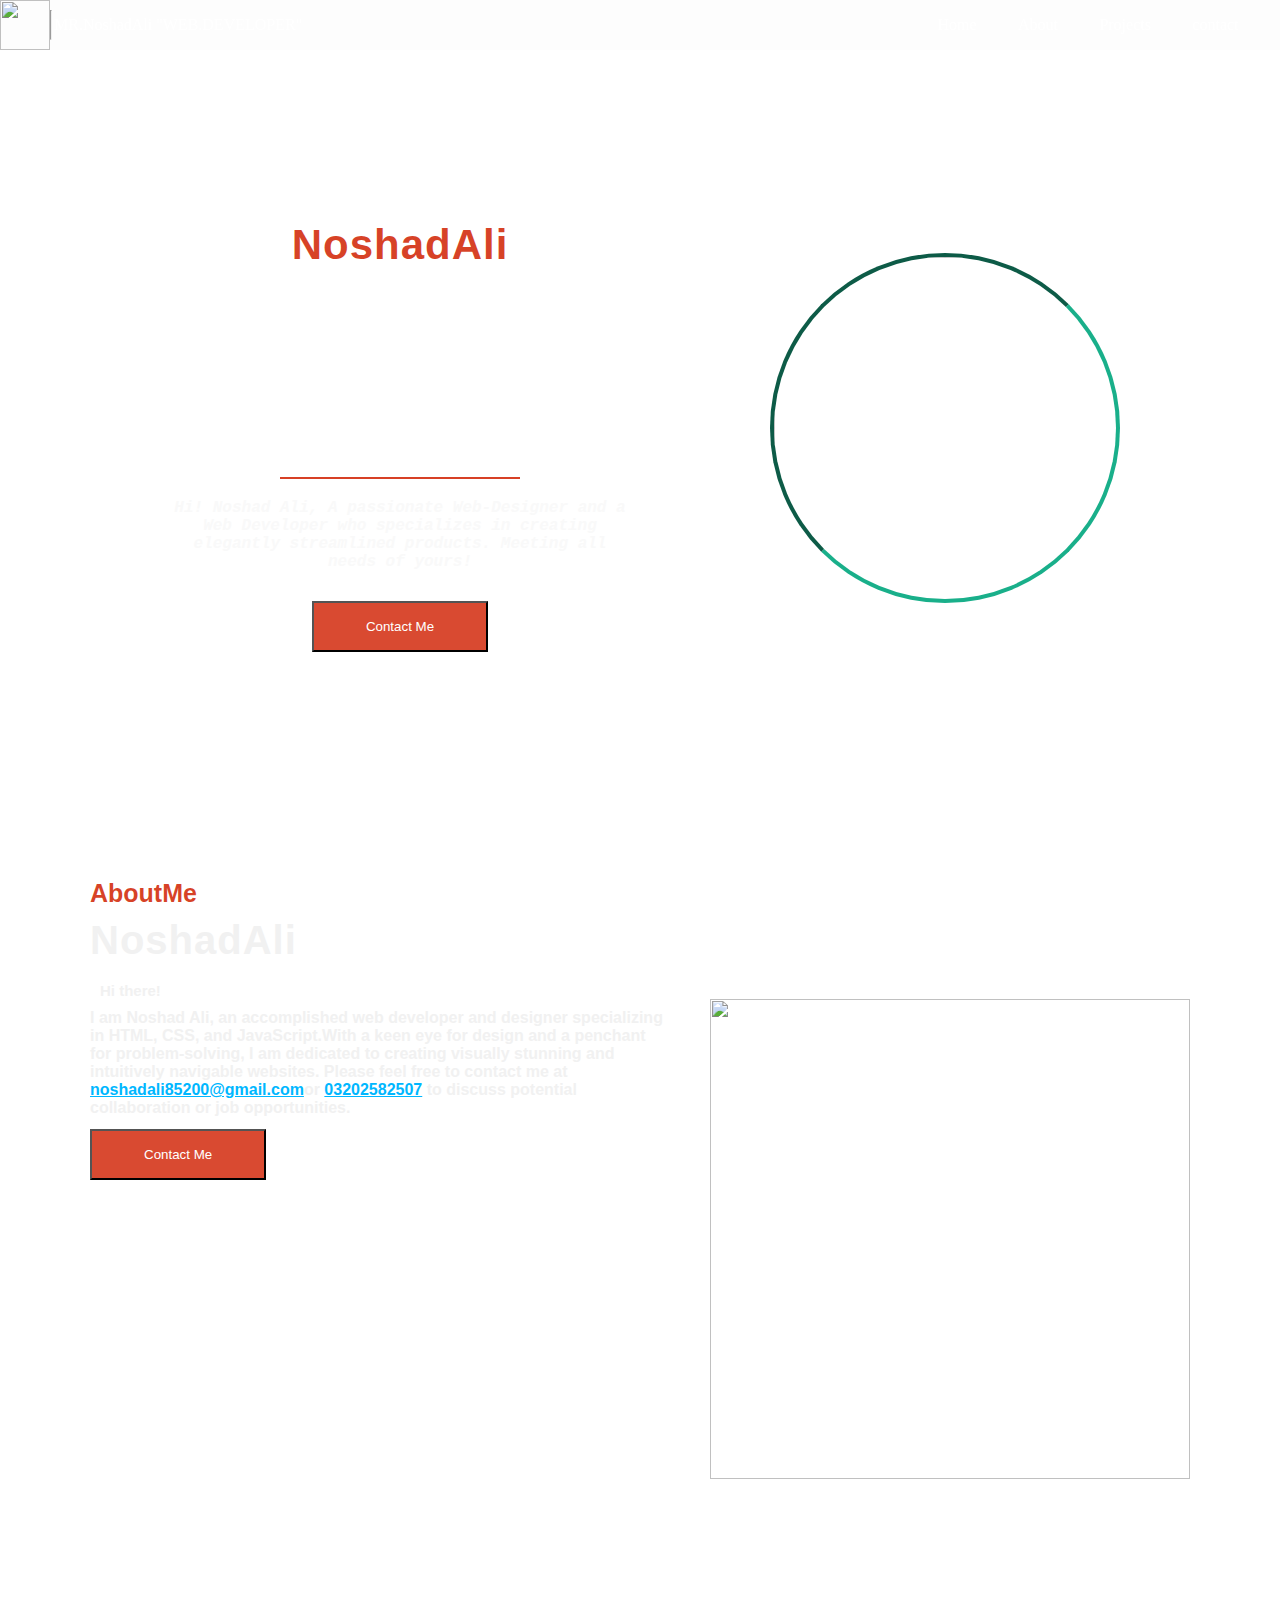
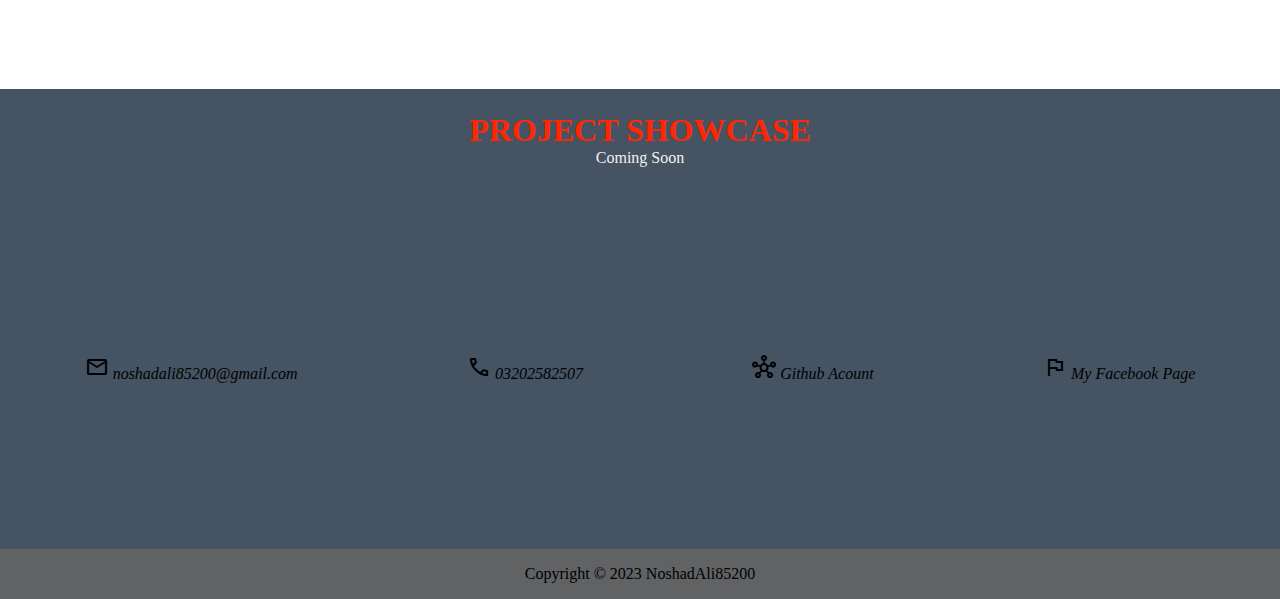
==== Index.html @ 67e5f38c "Add files via upload" ====
<!DOCTYPE html>
<html lang="en">

<head>
    <meta charset="UTF-8">
    <meta http-equiv="X-UA-Compatible" content="IE=edge">
    <meta name="viewport" content="width=device-width, initial-scale=1.0">
    <link rel="stylesheet" href="./Style.css">
    <link rel="icon" href="./img/18.06.2023_14.13.48_REC-removebg-preview.png">
    <link rel="stylesheet"
        href="https://fonts.googleapis.com/css2?family=Material+Symbols+Outlined:opsz,wght,FILL,GRAD@20..48,100..700,0..1,-40..200" />
    <link rel="stylesheet" href="./Media.css">
    <link rel="stylesheet"
        href="https://fonts.googleapis.com/css2?family=Material+Symbols+Outlined:opsz,wght,FILL,GRAD@20..48,100..700,0..1,-40..200" />
    <link rel="icon" href="./img/logo.png">
    <title>MR.NoshadAli</title>
</head>

<body>
    <div class="bear">
        <div class="logo">
            <img src="./img/logo.png" alt="">
            <hr />
            MR.NoshadAli
            "WEB.DEVELOPER"
        </div>
        <div class="link">
            <ul>
                <li><a href="#Home">Home</a></li>
                <li><a href="#About">About</a></li>
                <li><a href="#Projects">Projects</a></li>
                <li><a href="#contact">contact</a></li>
            </ul>
        </div>

        <div class="drop" style="float:right;">
            <span class="material-symbols-outlined">
                menu
            </span>
            <div class="dropdown-content">
                <a href="#Home">Home</a>
                <a href="#About">About</a>
                <a href="#Projects">Projects</a>
                <a href="#contact">contact</a>
            </div>
        </div>
    </div>
    <div class="header">

        <hr />
        <div class="contant" id="Home">
            <div class="Home">
                <div class="Info">
                    <h2>NoshadAli</h2>
                    <h1>Web-Designer <br> &<br>Web Developer </h1>
                    <hr>
                    <h4><i> Hi! Noshad Ali, A passionate Web-Designer and a Web Developer who specializes in creating
                            elegantly
                            streamlined products. Meeting all needs of yours!
                        </i>
                    </h4>
                    <button>Contact Me</button>
                </div>
                <div class="pic">
                    <img src="./img/Untitled design.png" alt="">
                </div>
            </div>
        </div>

        <div class="About" id="About">
            <div class="Me">
                <h3>AboutMe</h3>
                <h1>NoshadAli</h1>
                <h5>Hi there! </h5>
                <div class="Intro">
                    <span>I am Noshad Ali, an accomplished web developer and designer specializing in HTML,
                        CSS, and JavaScript.With a keen eye for design and a penchant for problem-solving, I am
                        dedicated to creating visually stunning and intuitively navigable websites.
                        Please feel free to contact me at <a
                            href="https://mail.google.com/">noshadali85200@gmail.com</a>or <a
                            href="https://web.whatsapp.com/03202582507">03202582507</a> to discuss
                        potential collaboration or job opportunities.
                    </span>

                </div>
                <button>Contact Me</button>
            </div>
            <img src="./img/front-end-portfolio.png" alt="">
        </div>

        <div id="Projects" class="Projects">
            <h1>PROJECT SHOWCASE</h1>
            <p>Coming Soon</p>
        </div>

        <div id="contact" class="contact">
            <a href="https://mail.google.com/"><span class="material-symbols-outlined">
                mail
                </span>
                <i>noshadali85200@gmail.com</i>
            </a>
            <a href="https://web.whatsapp.com/03202582507"><span class="material-symbols-outlined">
                call
                </span>
                <i>03202582507</i>
            </a>
            <a href="https://github.com/NoshadAlia/NoshadAlia.git"><span class="material-symbols-outlined">
                hub
                </span>
                <i>Github Acount</i>
            </a>
            <a href="https://www.facebook.com/profile.php?id=100094494056116"><span class="material-symbols-outlined">
                flag
                </span>
                <i>My Facebook Page</i>
            </a>
        </div>
        <div class="Copy">
            <span style="color: #000000;">Copyright © 2023 NoshadAli85200</span>
        </div>
    </div>

</body>

</html>
---- Style.css ----
* {
    padding: 0;
    margin: 0;
    box-sizing: border-box;
    color: #f1f1f1;
}

.header {
    background-image: url(./img/background.png);
    height: 100vh;
    background-size: cover;
}

.bear {
    backdrop-filter: blur(50px);
    width: 100%;
    height: 50px;
    display: flex;
    justify-content: space-between;
    align-items: center;
    position: fixed;
}

.logo {
    color: #fff;
    display: flex;
    justify-content: center;
    font-family: cursive;
    align-items: center;
}

.logo img {
    width: 50px;
    height: 50px;
}

.logo hr {
    height: 30px;
    margin-right: 2px;
}

.link {
    width: 30%;
}

.link ul {
    margin-right: 5px;
    display: flex;
    width: 100%;
    justify-content: space-evenly;
}

.link ul li {
    list-style: none;
    display: flex;
}

.link a {
    text-decoration: none;
    color: #fff;
    border: none;
}

.drop span {
    color: white;

}

.drop {
    position: relative;
    display: inline-block;
    display: none;
}

.dropdown-content {
    display: none;
    position: absolute;
    right: 0;
    background-color: #f9f9f9;
    min-width: 120px;
    box-shadow: 0px 8px 16px 0px rgba(0, 0, 0, 0.2);
    z-index: 1;
}

.dropdown-content a {
    color: black;
    padding: 12px 16px;
    text-decoration: none;
    display: block;
}

.dropdown-content a:hover {
    background-color: #f1f1f1;
}

.drop:hover .dropdown-content {
    display: block;
}
.contant{
    margin-top: 90px;
    display: flex;
    justify-content: center;
}
.Home {
    margin-top: 70px;
    display: flex;
    align-items: center;
    justify-content: center;
    justify-content: space-between;
    height: 60vh;
    width: 75%;
}

.pic img{
    border: 4px solid #19af8a;
    border-style:inset;
    border-radius: 180px;
    width: 350px;
    height: 350px;
}

.Info{
    width: 50%;
    height: 100%;
    text-align: center; 
    display: flex;
    flex-direction: column;
    justify-content: center;
    align-items: center;
}

.Info h2{
    color: #d01f00da;
    font-family: "Poppins", Sans-serif;
    font-size: 42px;
    font-weight: 800;
    line-height: 64px;
    letter-spacing: 1px;
}
.Info h1{
    color: #FFFFFF;
    font-family: "Poppins", Sans-serif;
    font-size: 55px;
    font-weight: 800;
    line-height: 60px;;
}
.Info hr{
    border:1px solid #d01f00da;
    margin-top: 20px;
    width: 50%;
}
.Info h4{
    color: #f1f1f1;
    margin: 20px 10px 30px 10px;
    font-family:'Courier New', Courier, monospace;
    font-weight: 20px;
}
.Info i{
    color: #f9f9f9;
}
.Info button{
    font-family: "Poppins", Sans-serif;
    font-weight: 500px;
    color: #FFFFFF;
    background-color: #d01f00ce;
    padding: 16px 52px 16px 52px;
    cursor: pointer;
}
.About{
    margin-top:87px ;
    background-image:url(./img/images.jpeg);
    background-size: cover;
    height: 100Vh; 
    padding: 70px;
    display: flex;
    align-items: center;
    
}
.AboutMe{
    display: flex;
    align-items: center;
    justify-content: center;
    width: 100%;
    height: 100%;
    backdrop-filter: blur(50px);
    justify-content: space-between;
}
.Me{
    width: 70%;
    height: 100%;
    padding: 20px;
}
.Me h3{
    color: #d01f00da;
    font-family: "Poppins", Sans-serif;
    font-size: 25px;
    font-weight: 800;
}
.Me h1{
    font-family: "Poppins", Sans-serif;
    font-size: 40px;
    font-weight: 800;
    line-height: 64px;
    letter-spacing: 1px;
}
.Me h5{
    margin: 10px;
    font-size: 15px;
    font-weight: 900;
    font-family: "Poppins", Sans-serif;
}
.Me span{
    text-align: center;
    font-family: "Poppins", Sans-serif;
    font-weight: 600;
}
.Me span a{
    color: rgb(0, 183, 255);
}
.About img{
    height: 480px;
    width: 480px;
    margin: 50px 20px;
}
.Me button{
    font-family: "Poppins", Sans-serif;
    font-weight: 500px;
    color: #FFFFFF;
    background-color: #d01f00ce;
    padding: 16px 52px 16px 52px;
    cursor: pointer;
    margin-top: 12px;
}
.Projects{
    width: 100%;
    height: 100px;
    display: flex;
    align-items: center;
    background-color: #465363;
    justify-content: center;
    flex-direction: column;
}
.Projects h1{
     color: #ff2701;
}
.contact{
    height: 40vh;
    background-color: #465363;
    display: flex;
    justify-content: center;
    align-items: center;
    justify-content: space-around;
}
.contact a{
    text-decoration: none;
}
.contact a span {
    color: #000;
}
.contact i{
    color: #000;
}
.Copy{
    width: 100%;
    height: 50px;
    display: flex;
    align-items: center;
    justify-content: center;
    background-color: #606264;
}
.Copy span{
    
}
---- Media.css ----
@media screen and (max-width: 460px) {
    .header {
        background-size:auto;
    }

    .bear {
        width: 100%;
        position: fixed;
    }

    .link {
        display: none;
    }

    .link ul {
        display: none;
    }

    .link ul li {
        display: none;
    }

    .link a {
        display: none;
    }

    .drop {
        position: relative;
        display: inline-block;
    }

    .dropdown-content {
        display: none;
        position: absolute;
        right: 0;
        background-color: #f9f9f9;
        min-width: 120px;
        box-shadow: 0px 8px 16px 0px rgba(0, 0, 0, 0.2);
        z-index: 1;
    }

    .dropdown-content a {
        color: black;
        padding: 12px 16px;
        text-decoration: none;
        display: block;
    }

    .dropdown-content a:hover {
        background-color: #f1f1f1;
    }

    .drop:hover .dropdown-content {
        display: block;
    }

    .contant {
        background-image: url(./img/background.png);
        background-size: cover;
        height: 150vh;
        padding: 10px;
    }

    .Home {
        display: flex;
        flex-direction: column-reverse;
        justify-content: space-evenly;
        text-align: center;
        height: 100vh;
    }

    .pic img {
        margin-top: 55px;
        width: 250px;
        height: 250px;
    }

    .Info {
        margin-top: 50px;
        width: 100%;
        width: 100%;
    }

    .Info button {
        margin: 0px 0px 50px 0px;
    }
    .About{
        margin-top: 0px;
        border: none;
        padding: 4px;
        background-image:url(./img/images.jpeg);
        background-size: cover;
        height: 100Vh;
        display: flex;
        justify-content: center;
    }
    .About img{
        display: none;
    }
    .Projects {
        height: 50vh;
        text-align: center;
    }
    .contact{
        height: 40vh;
        background-color: #465363;
        display: flex;
        justify-content: center;
        align-items: center;
        justify-content: space-around;
        flex-direction: column;
    }
    
}
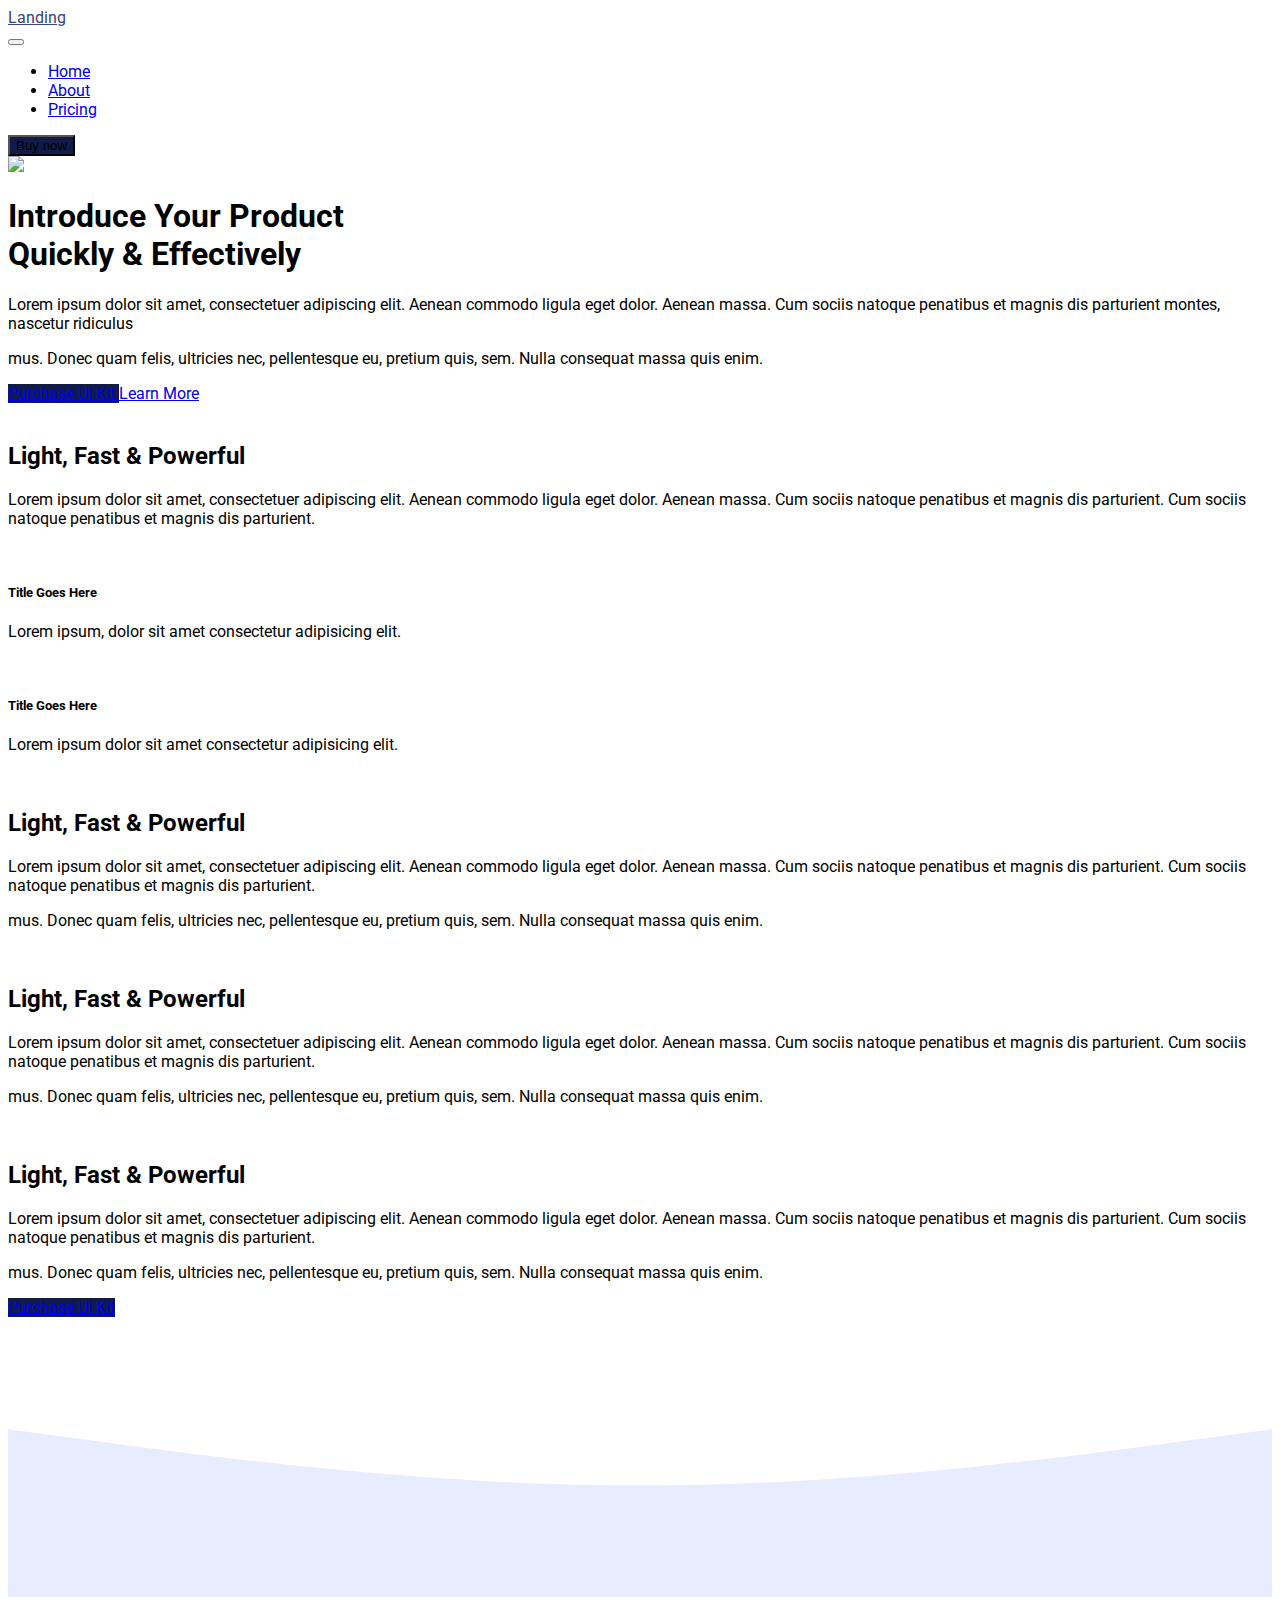
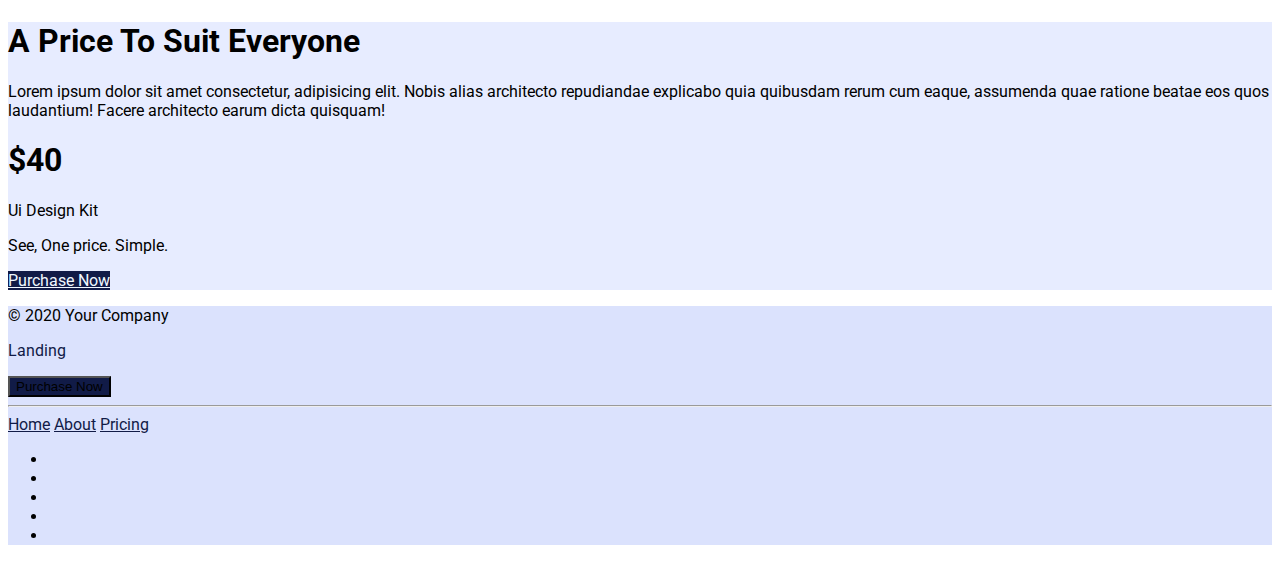
==== commit 47a2816f: "NewProgects" ====
--- a/Index.html
+++ b/Index.html
@@ -2,123 +2,256 @@
 <html lang="en">
 
 <head>
-    <meta charset="UTF-8">
-    <meta http-equiv="X-UA-Compatible" content="IE=edge">
-    <meta name="viewport" content="width=device-width, initial-scale=1.0">
-    <link rel="stylesheet" href="./Style.css">
-    <link rel="icon" href="./img/18.06.2023_14.13.48_REC-removebg-preview.png">
-    <link rel="stylesheet"
-        href="https://fonts.googleapis.com/css2?family=Material+Symbols+Outlined:opsz,wght,FILL,GRAD@20..48,100..700,0..1,-40..200" />
-    <link rel="stylesheet" href="./Media.css">
-    <link rel="stylesheet"
-        href="https://fonts.googleapis.com/css2?family=Material+Symbols+Outlined:opsz,wght,FILL,GRAD@20..48,100..700,0..1,-40..200" />
-    <link rel="icon" href="./img/logo.png">
-    <title>MR.NoshadAli</title>
+  <meta charset="UTF-8">
+  <meta name="viewport" content="width=device-width, initial-scale=1.0">
+  <link href="https://cdn.jsdelivr.net/npm/bootstrap@5.0.2/dist/css/bootstrap.min.css" rel="stylesheet"
+    integrity="sha384-EVSTQN3/azprG1Anm3QDgpJLIm9Nao0Yz1ztcQTwFspd3yD65VohhpuuCOmLASjC" crossorigin="anonymous">
+    <link rel="preconnect" href="https://fonts.googleapis.com">
+<link rel="preconnect" href="https://fonts.gstatic.com" crossorigin>
+<link href="https://fonts.googleapis.com/css2?family=Roboto:ital,wght@0,100;0,300;0,400;0,500;0,700;0,900;1,100;1,300;1,400;1,500;1,700;1,900&display=swap" rel="stylesheet">
+  <link href="./Style.css" rel="stylesheet">
+  <link rel="icon" href="./Img/a-2.png">
+  <title>Landing</title>
 </head>
 
 <body>
-    <div class="bear">
-        <div class="logo">
-            <img src="./img/logo.png" alt="">
-            <hr />
-            MR.NoshadAli
-            "WEB.DEVELOPER"
-        </div>
-        <div class="link">
-            <ul>
-                <li><a href="#Home">Home</a></li>
-                <li><a href="#About">About</a></li>
-                <li><a href="#Projects">Projects</a></li>
-                <li><a href="#contact">contact</a></li>
+  <div class="container-fluit">
+
+    <!-- ------------------ Navebar Start ------------------- -->
+    <nav class="navbar navbar-expand-lg navbar-light fixed-top" id="navbar">
+      <div class="container">
+        <div class="col-md-4 order-1 d-flex justify-content-center me-lg-5 pe-lg-5 justify-content-lg-start ms-md-2">
+          <a class="navbar-brand fw-bold" href="index.html" style="color: #37447E;">Landing</a>
+        </div>
+        <button class="navbar-toggler collapsed" type="button" data-bs-toggle="collapse" data-bs-target="#navbarNav"
+          aria-controls="navbarNav" aria-expanded="false" aria-label="Toggle navigation"><span
+            class="navbar-toggler-icon"></span></button>
+        <div class="collapse navbar-collapse w-lg-auto order-3 order-lg-0 " id="navbarNav">
+          <ul class="navbar-nav col-6 d-flex justify-content-around">
+            <li class="nav-item "><a class="nav-link text-500 px-2 ml-lg-n2 active " aria-current="page"
+                href="#home">Home</a></li>
+            <li class="nav-item "><a class="nav-link text-500 px-2 " href="#about">About</a></li>
+            <li class="nav-item "><a class="nav-link text-500 px-2 " href="#pricing">Pricing</a></li>
+          </ul>
+        </div>
+        <button class="btn px-md-5 order-2  text-light" style="background-color: #111B47;">Buy
+          now</button>
+      </div>
+    </nav>
+    <!-- ======================= End ========================= -->
+
+    <!-- ---------------------- Home Start ------------------- -->
+    <section>
+      <div class="container-fluit d-flex overflow-hidden mt-0 "
+        style="background-image: url(./Img/Image.jpeg); background-size:cover;" id="home">
+        <div class="row align-items-center mt-5 pt-5">
+          <div class="col order-md-1 hide-on-mobile">
+            <img class="img-fluid ms-5 ps-5 " src="./Img/1.png" />
+          </div>
+          <div class="col ">
+            <div class="col-sm-12 ms-5 pb-5 mb-5 detail">
+              <h1>Introduce Your Product<br /> Quickly &amp; Effectively</h1>
+              <p class="lead text-muted">Lorem ipsum dolor sit amet, consectetuer adipiscing elit. Aenean commodo ligula
+                eget dolor. Aenean massa. Cum sociis natoque penatibus et magnis dis parturient montes, nascetur
+                ridiculus
+              </p>
+              <p class="lead text-muted">mus. Donec quam felis, ultricies nec, pellentesque eu, pretium quis, sem. Nulla
+                consequat massa quis enim.</p>
+              <div class="pt-2">
+                <a class="btn mt-2 me-2 text-light" href="#" style="background-color: #111b47;">Purchase UI Kit </a>
+                <a class="btn mt-2 btn-outline-secondary" href="#">Learn More</a>
+              </div>
+            </div>
+          </div>
+        </div>
+      </div>
+    </section>
+    <!-- ======================== End ========================= -->
+    <!-- ---------------------------- About start ------------- -->
+    <section>
+      <div class="container" id="about">
+        <div class="row align-items-center py-5">
+          <div class="col-md-5 col-lg-6 order-md-1 d-sm-none d-md-flex"><img class="img-fluid mb-5 mb-md-0" src="./Img/2.png" alt="" />
+          </div>
+          <div class="col-md-7 col-lg-6">
+            <div class="col-12">
+              <h2>Light, Fast &amp; Powerful</h2>
+              <p class="lead text-muted">Lorem ipsum dolor sit amet, consectetuer adipiscing elit. Aenean commodo
+                ligula eget dolor. Aenean massa. Cum sociis natoque penatibus et magnis dis parturient. Cum sociis
+                natoque penatibus et magnis dis parturient.
+              </p>
+              <div class="row">
+                <div class="col-6 pt-2 mt-2"><img class="mb-2" src="./Img/icon-1.png" width="36" alt="" />
+                  <h5>Title Goes Here</h5>
+                  <p class="text-muted mb-0">Lorem ipsum, dolor sit amet consectetur adipisicing elit.</p>
+                </div>
+                <div class="col-6 pt-2 mt-2"><img class="mb-2" src="./Img/icon-1.png" width="36" alt="" />
+                  <h5>Title Goes Here</h5>
+                  <p class="text-muted mb-0">Lorem ipsum dolor sit amet consectetur adipisicing elit.</p>
+                </div>
+              </div>
+            </div>
+          </div>
+        </div>
+      </div>
+    </section>
+    <!-- ======================== End ========================= -->
+
+    <!-- -----------------------------Intro start-------------- -->
+    <section id="intro">
+      <div class="container mt-5 my-5">
+        <div class="row align-items-center py-5">
+          <div class="col-md-5 col-lg-6"><img class="img-fluid mb-3 mb-md-0" src="./Img/a-1.png" alt="" />
+          </div>
+          <div class="col-md-7 col-lg-6">
+            <div class="col-12 align-items-center my-5">
+              <h2>Light, Fast &amp; Powerful</h2>
+              <p class="lead text-muted mb-2">Lorem ipsum dolor sit amet, consectetuer adipiscing elit. Aenean commodo
+                ligula eget dolor. Aenean massa. Cum sociis natoque penatibus et magnis dis parturient. Cum sociis
+                natoque penatibus et magnis dis parturient.
+              </p>
+              <p>mus. Donec quam felis, ultricies nec, pellentesque eu, pretium quis, sem. Nulla consequat massa quis
+                enim.</p>
+            </div>
+          </div>
+        </div>
+      </div>
+    </section>
+    <!-- ======================== End ========================= -->
+
+    <!-- -----------------------------2 Intro start-------------- -->
+    <section id="2intro">
+      <div class="container mt-3">
+        <div class="row align-items-center py-5">
+          <div class="col-md-5 col-lg-6"><img class="img-fluid mb-3 mb-md-0" src="./Img/a-2.png" alt="" />
+          </div>
+          <div class="col-md-7 col-lg-6">
+            <div class="col-12 align-items-center my-5">
+              <h2>Light, Fast &amp; Powerful</h2>
+              <p class="lead text-muted mb-2">Lorem ipsum dolor sit amet, consectetuer adipiscing elit. Aenean commodo
+                ligula eget dolor. Aenean massa. Cum sociis natoque penatibus et magnis dis parturient. Cum sociis
+                natoque penatibus et magnis dis parturient.
+              </p>
+              <p>mus. Donec quam felis, ultricies nec, pellentesque eu, pretium quis, sem. Nulla consequat massa quis
+                enim.</p>
+            </div>
+          </div>
+        </div>
+      </div>
+    </section>
+    <!-- ======================== End ========================= -->
+
+    <!-- -----------------------------Card start-------------- -->
+    <section id="card">
+      <div class="container mt-5">
+        <div class="row align-items-center py-5">
+          <div class="col-md-5 col-lg-6"><img class="img-fluid mb-5 mb-md-0" src="./Img/a-3.png" alt="" />
+          </div>
+          <div class="col-md-6 col-lg-6">
+            <div class="col-12">
+              <h2>Light, Fast &amp; Powerful</h2>
+              <p class="lead text-muted mb-2">Lorem ipsum dolor sit amet, consectetuer adipiscing elit. Aenean commodo
+                ligula eget dolor. Aenean massa. Cum sociis natoque penatibus et magnis dis parturient. Cum sociis
+                natoque penatibus et magnis dis parturient.
+              </p>
+              <p>mus. Donec quam felis, ultricies nec, pellentesque eu, pretium quis, sem. Nulla consequat massa quis
+                enim.</p>
+              <div class="mt-2">
+                <a class="btn mt-2 me-2 text-light" href="#" style="background-color: #111b47;">Purchase UI Kit </a>
+              </div>
+            </div>
+          </div>
+        </div>
+      </div>
+    </section>
+    <!-- ======================== End ========================= -->
+    <div class="position-relative mt-2">
+      <svg xmlns="http://www.w3.org/2000/svg" viewBox="0 0 1440 319">
+        <path fill="#E7ECFF" fill-opacity="1"
+          d="M0,128L120,144C240,160,480,192,720,192C960,192,1200,160,1320,144L1440,128L1440,320L1320,320C1200,320,960,320,720,320C480,320,240,320,120,320L0,320Z">
+        </path>
+      </svg>
+    </div>
+
+    <div class="container-fluid pb-5 pt-0" style="background-color: #E7ECFF;" id="pricing">
+      <div class="row justify-content-center">
+        <div class="col-md-8 col-lg-6 text-center">
+          <h1>A Price To Suit Everyone</h1>
+          <p class="lead text-muted">
+            Lorem ipsum dolor sit amet consectetur, adipisicing elit. Nobis alias architecto repudiandae explicabo
+            quia quibusdam rerum cum eaque, assumenda quae ratione beatae eos quos laudantium! Facere architecto earum
+            dicta quisquam!
+          </p>
+          <h1 class="mb-0">$40</h1>
+          <p>Ui Design Kit</p>
+          <p class="mt-3 pt-5">See, One price. Simple.</p>
+          <a class="btn px-5" href="#" style="background-color: #111b47; color: #f0f8ff;">Purchase Now</a>
+        </div>
+      </div>
+    </div>
+
+    <section class="pt-5 pb-5" style="background-color:#dbe2fd;">
+
+      <div class="container ">
+        <div class="row me-md-5 ms-sm-5 d-flex justify-content-center">
+          <div class="col-md-4 col-sm-12 text-center">
+            <p class="mt-2">&copy; 2020 Your Company</p>
+          </div>
+          <div class="col-md-4 col-sm-12 text-center">
+            <p class="fs-4 fw-bold" style="color:#111b47;">Landing</p>
+          </div>
+          <div class="col-md-4 col-sm-12 text-center">
+            <!-- <a class="btn mt-sm-2 ms-5 " href="#" style="background-color: #111b47; color: #f0f8ff;">Purchase
+              Now</a> -->
+            <button class="btn text-light ms-md-5" style="background-color: #111b47;">Purchase Now</button>
+          </div>
+          <hr class="mt-3 mt-md-3 mt-sm-5 ms-sm-5 ms-md-0"/>
+          <div class="col-md-6 col-sm-12">
+            <nav class="nav d-flex justify-content-center mt-3">
+              <a class="nav-link text-500" href="#home" style="color: #111b47;">Home</a>
+              <a class="nav-link text-500" href="#about" style="color: #111b47;">About</a>
+              <a class="nav-link text-500" href="#pricing" style="color: #111b47;">Pricing </a>
+            </nav>
+          </div>
+          <div class="col-md-6 col-sm-12 mt-sm-4">
+            <ul class="list-unstyled list-inline d-flex justify-content-around">
+              <li class="list-inline-item mr-3"><a class="text-decoration-none" href="#!">
+                  <i class="fa-brands fa-facebook text-dark"></i></a></li>
+              <li class="list-inline-item mr-3"><a class="text-decoration-none" href="#!">
+                  <i class="fa-brands fa-linkedin text-dark"></i></a></li>
+              <li class="list-inline-item mr-3"><a class="text-decoration-none" href="#!">
+                  <i class="fa-brands fa-square-twitter text-dark"></i></a></li>
+              <li class="list-inline-item mr-3"><a class="text-decoration-none" href="#!">
+                  <i class="fa-brands fa-youtube text-dark"></i></a></li>
+              <li class="list-inline-item mr-3"><a class="text-decoration-none" href="#!">
+                  <i class="fa-brands fa-square-instagram text-dark"></i></a></li>
+
             </ul>
-        </div>
-
-        <div class="drop" style="float:right;">
-            <span class="material-symbols-outlined">
-                menu
-            </span>
-            <div class="dropdown-content">
-                <a href="#Home">Home</a>
-                <a href="#About">About</a>
-                <a href="#Projects">Projects</a>
-                <a href="#contact">contact</a>
-            </div>
-        </div>
-    </div>
-    <div class="header">
-
-        <hr />
-        <div class="contant" id="Home">
-            <div class="Home">
-                <div class="Info">
-                    <h2>NoshadAli</h2>
-                    <h1>Web-Designer <br> &<br>Web Developer </h1>
-                    <hr>
-                    <h4><i> Hi! Noshad Ali, A passionate Web-Designer and a Web Developer who specializes in creating
-                            elegantly
-                            streamlined products. Meeting all needs of yours!
-                        </i>
-                    </h4>
-                    <button>Contact Me</button>
-                </div>
-                <div class="pic">
-                    <img src="./img/Untitled design.png" alt="">
-                </div>
-            </div>
-        </div>
-
-        <div class="About" id="About">
-            <div class="Me">
-                <h3>AboutMe</h3>
-                <h1>NoshadAli</h1>
-                <h5>Hi there! </h5>
-                <div class="Intro">
-                    <span>I am Noshad Ali, an accomplished web developer and designer specializing in HTML,
-                        CSS, and JavaScript.With a keen eye for design and a penchant for problem-solving, I am
-                        dedicated to creating visually stunning and intuitively navigable websites.
-                        Please feel free to contact me at <a
-                            href="https://mail.google.com/">noshadali85200@gmail.com</a>or <a
-                            href="https://web.whatsapp.com/03202582507">03202582507</a> to discuss
-                        potential collaboration or job opportunities.
-                    </span>
-
-                </div>
-                <button>Contact Me</button>
-            </div>
-            <img src="./img/front-end-portfolio.png" alt="">
-        </div>
-
-        <div id="Projects" class="Projects">
-            <h1>PROJECT SHOWCASE</h1>
-            <p>Coming Soon</p>
-        </div>
-
-        <div id="contact" class="contact">
-            <a href="https://mail.google.com/"><span class="material-symbols-outlined">
-                mail
-                </span>
-                <i>noshadali85200@gmail.com</i>
-            </a>
-            <a href="https://web.whatsapp.com/03202582507"><span class="material-symbols-outlined">
-                call
-                </span>
-                <i>03202582507</i>
-            </a>
-            <a href="https://github.com/NoshadAlia/NoshadAlia.git"><span class="material-symbols-outlined">
-                hub
-                </span>
-                <i>Github Acount</i>
-            </a>
-            <a href="https://www.facebook.com/profile.php?id=100094494056116"><span class="material-symbols-outlined">
-                flag
-                </span>
-                <i>My Facebook Page</i>
-            </a>
-        </div>
-        <div class="Copy">
-            <span style="color: #000000;">Copyright © 2023 NoshadAli85200</span>
-        </div>
-    </div>
+          </div>
+        </div>
+      </div>
+      <!-- end of .container-->
+
+    </section>
+  </div>
+
+  <!-- ========================== script section ======================= -->
+  <script>
+    const navbar = document.getElementById('navbar');
+
+    window.addEventListener('scroll', () => {
+      if (window.scrollY > 50) { // Adjust this value based on when you want the color to change
+        navbar.classList.add('scrolled');
+      } else {
+        navbar.classList.remove('scrolled');
+      }
+    });
+  </script>
+  <script src="https://kit.fontawesome.com/6531e28d3c.js" crossorigin="anonymous"></script>
+
+  <script src="https://cdn.jsdelivr.net/npm/bootstrap@5.0.2/dist/js/bootstrap.bundle.min.js"
+    integrity="sha384-MrcW6ZMFYlzcLA8Nl+NtUVF0sA7MsXsP1UyJoMp4YLEuNSfAP+JcXn/tWtIaxVXM"
+    crossorigin="anonymous"></script>
 
 </body>
 
--- a/Style.css
+++ b/Style.css
@@ -1,273 +1,22 @@
-* {
-    padding: 0;
-    margin: 0;
-    box-sizing: border-box;
-    color: #f1f1f1;
+body {
+    font-family: 'Roboto', sans-serif;
 }
-
-.header {
-    background-image: url(./img/background.png);
-    height: 100vh;
-    background-size: cover;
-}
-
-.bear {
-    backdrop-filter: blur(50px);
-    width: 100%;
-    height: 50px;
-    display: flex;
-    justify-content: space-between;
-    align-items: center;
-    position: fixed;
-}
-
-.logo {
-    color: #fff;
-    display: flex;
-    justify-content: center;
-    font-family: cursive;
-    align-items: center;
-}
-
-.logo img {
-    width: 50px;
-    height: 50px;
-}
-
-.logo hr {
-    height: 30px;
-    margin-right: 2px;
-}
-
-.link {
-    width: 30%;
-}
-
-.link ul {
-    margin-right: 5px;
-    display: flex;
-    width: 100%;
-    justify-content: space-evenly;
-}
-
-.link ul li {
-    list-style: none;
-    display: flex;
-}
-
-.link a {
-    text-decoration: none;
-    color: #fff;
-    border: none;
-}
-
-.drop span {
-    color: white;
-
-}
-
-.drop {
-    position: relative;
-    display: inline-block;
-    display: none;
-}
-
-.dropdown-content {
-    display: none;
-    position: absolute;
-    right: 0;
-    background-color: #f9f9f9;
-    min-width: 120px;
-    box-shadow: 0px 8px 16px 0px rgba(0, 0, 0, 0.2);
-    z-index: 1;
-}
-
-.dropdown-content a {
-    color: black;
-    padding: 12px 16px;
-    text-decoration: none;
-    display: block;
-}
-
-.dropdown-content a:hover {
-    background-color: #f1f1f1;
-}
-
-.drop:hover .dropdown-content {
-    display: block;
-}
-.contant{
-    margin-top: 90px;
-    display: flex;
-    justify-content: center;
-}
-.Home {
-    margin-top: 70px;
-    display: flex;
-    align-items: center;
-    justify-content: center;
-    justify-content: space-between;
-    height: 60vh;
-    width: 75%;
-}
-
-.pic img{
-    border: 4px solid #19af8a;
-    border-style:inset;
-    border-radius: 180px;
-    width: 350px;
-    height: 350px;
-}
-
-.Info{
-    width: 50%;
-    height: 100%;
-    text-align: center; 
-    display: flex;
-    flex-direction: column;
-    justify-content: center;
-    align-items: center;
-}
-
-.Info h2{
-    color: #d01f00da;
-    font-family: "Poppins", Sans-serif;
-    font-size: 42px;
-    font-weight: 800;
-    line-height: 64px;
-    letter-spacing: 1px;
-}
-.Info h1{
-    color: #FFFFFF;
-    font-family: "Poppins", Sans-serif;
-    font-size: 55px;
-    font-weight: 800;
-    line-height: 60px;;
-}
-.Info hr{
-    border:1px solid #d01f00da;
-    margin-top: 20px;
-    width: 50%;
-}
-.Info h4{
-    color: #f1f1f1;
-    margin: 20px 10px 30px 10px;
-    font-family:'Courier New', Courier, monospace;
-    font-weight: 20px;
-}
-.Info i{
-    color: #f9f9f9;
-}
-.Info button{
-    font-family: "Poppins", Sans-serif;
-    font-weight: 500px;
-    color: #FFFFFF;
-    background-color: #d01f00ce;
-    padding: 16px 52px 16px 52px;
-    cursor: pointer;
-}
-.About{
-    margin-top:87px ;
-    background-image:url(./img/images.jpeg);
-    background-size: cover;
-    height: 100Vh; 
-    padding: 70px;
-    display: flex;
-    align-items: center;
+.navbar{
+    transition: background-color 0.5s ease;
+    background-color: transparent;
+    z-index: 100;
     
 }
-.AboutMe{
-    display: flex;
-    align-items: center;
-    justify-content: center;
-    width: 100%;
-    height: 100%;
-    backdrop-filter: blur(50px);
-    justify-content: space-between;
+#navbar.scrolled {
+    background-color: #E7ECFF;
 }
-.Me{
-    width: 70%;
-    height: 100%;
-    padding: 20px;
-}
-.Me h3{
-    color: #d01f00da;
-    font-family: "Poppins", Sans-serif;
-    font-size: 25px;
-    font-weight: 800;
-}
-.Me h1{
-    font-family: "Poppins", Sans-serif;
-    font-size: 40px;
-    font-weight: 800;
-    line-height: 64px;
-    letter-spacing: 1px;
-}
-.Me h5{
-    margin: 10px;
-    font-size: 15px;
-    font-weight: 900;
-    font-family: "Poppins", Sans-serif;
-}
-.Me span{
-    text-align: center;
-    font-family: "Poppins", Sans-serif;
-    font-weight: 600;
-}
-.Me span a{
-    color: rgb(0, 183, 255);
-}
-.About img{
-    height: 480px;
-    width: 480px;
-    margin: 50px 20px;
-}
-.Me button{
-    font-family: "Poppins", Sans-serif;
-    font-weight: 500px;
-    color: #FFFFFF;
-    background-color: #d01f00ce;
-    padding: 16px 52px 16px 52px;
-    cursor: pointer;
-    margin-top: 12px;
-}
-.Projects{
-    width: 100%;
-    height: 100px;
-    display: flex;
-    align-items: center;
-    background-color: #465363;
-    justify-content: center;
-    flex-direction: column;
-}
-.Projects h1{
-     color: #ff2701;
-}
-.contact{
-    height: 40vh;
-    background-color: #465363;
-    display: flex;
-    justify-content: center;
-    align-items: center;
-    justify-content: space-around;
-}
-.contact a{
-    text-decoration: none;
-}
-.contact a span {
-    color: #000;
-}
-.contact i{
-    color: #000;
-}
-.Copy{
-    width: 100%;
-    height: 50px;
-    display: flex;
-    align-items: center;
-    justify-content: center;
-    background-color: #606264;
-}
-.Copy span{
-    
+@media (max-width: 767px) {
+    .hide-on-mobile {
+        display: none;
+    }
+    .detail{
+        width: 80%;
+        text-align: center;
+       
+    }
 }